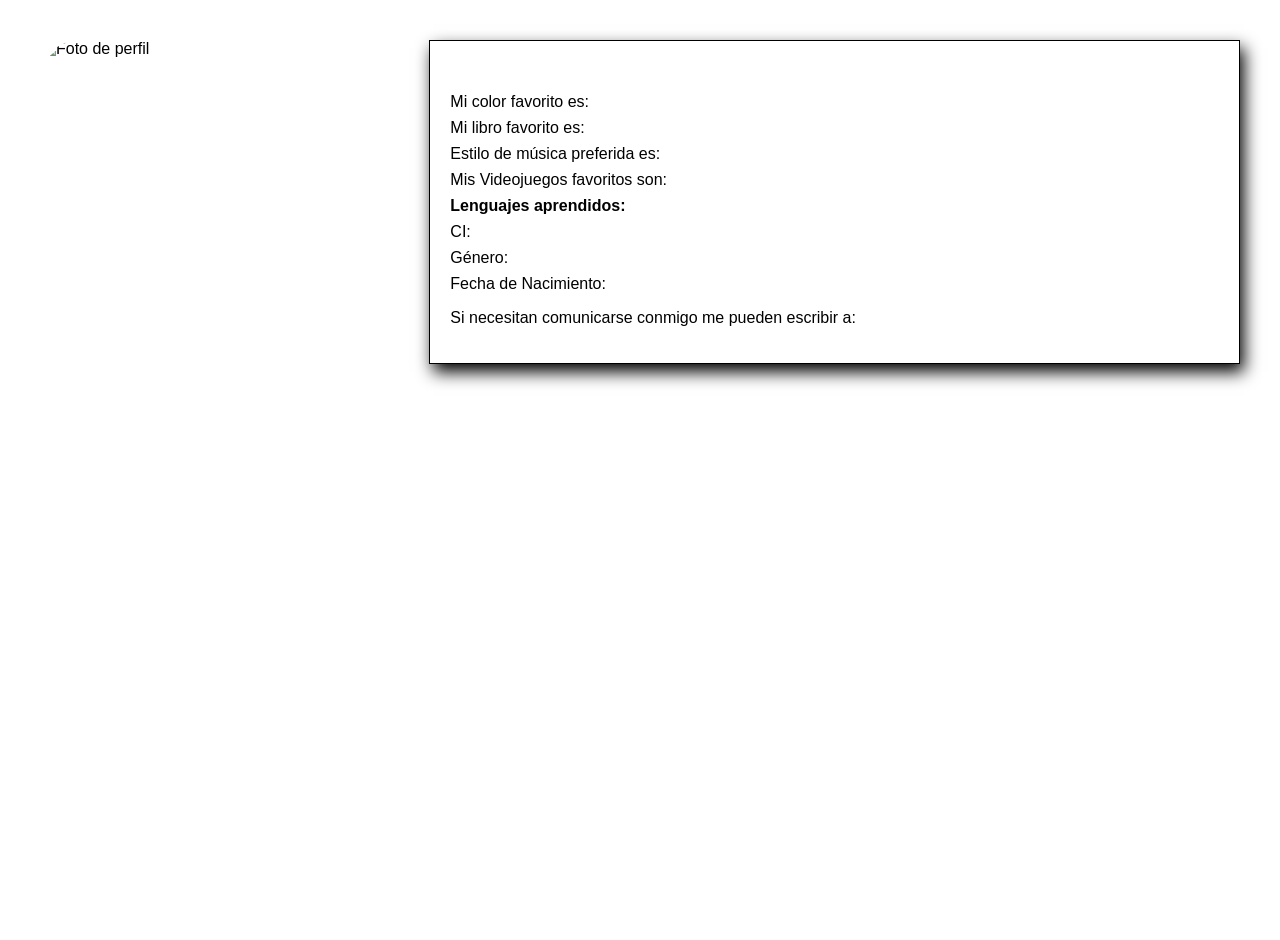
==== perfil.html @ 94a49d02 "configuración desde javascript" ====
<!DOCTYPE html>
<html lang="es">
<head>
    <meta charset="UTF-8">
    <meta name="viewport" content="width=device-width, initial-scale=1.0">
    <link rel="icon" href="http://www.ciens.ucv.ve/portalasig2/favicon.ico" type="image/x-icon">
    <title id="perfilPageTitle">Juan Fernandes</title>
    <link rel="stylesheet" href="css/style.css"> </head>
<body>

    <div class="container">

        <div class="foto">
            <picture>
                <source media="(max-width:768px)" id="perfil-img-small" srcset="">
                <source media="(min-width:769px)" id="perfil-img-large" srcset="">
                <img id="perfil-img-default" src="images/default_profile.png" alt="Foto de perfil"> </picture>
        </div>

        <div class="info-perfil">

            <div class="nombre-perfil"><h1 id="perfil-nombre"></h1></div>

            <div class="descripcion-perfil">
                <p id="perfil-descripcion"></p>
            </div>

            <div class="gustos-perfil">
                <p>Mi color favorito es: <span id="perfil-color"></span></p>
                <p>Mi libro favorito es: <span id="perfil-libro"></span></p>
                <p>Estilo de música preferida es: <span id="perfil-musica"></span></p>
                <p>Mis Videojuegos favoritos son: <span id="perfil-videojuego"></span></p>
                <p><strong>Lenguajes aprendidos: <span id="perfil-lenguajes"></span></strong></p>
                <p>CI: <span id="perfil-ci"></span></p>
                <p>Género: <span id="perfil-genero"></span></p>
                <p>Fecha de Nacimiento: <span id="perfil-fecha-nacimiento"></span></p>
            </div>

            <div class="contacto-email">
                <p>Si necesitan comunicarse conmigo me pueden escribir a: <a id="perfil-email" href=""></a></p>
            </div>

        </div>

    </div>
    <script src="js/perfil-loader.js" defer></script>
</body>
</html>
---- css/style.css ----
body {
    font-family: Arial, Helvetica, sans-serif;
    padding: 20px;
    background-color: white;
    margin: 0;
    min-height: 100vh;
    display: flex;
    flex-direction: column;
}

.container {
    display: flex;
    align-items: stretch;
    gap: 5px;
    padding: 20px;
    flex-wrap: wrap;
    width: 100%;
    margin: 0 auto;
}

header, footer {
    background-color: #a0c4ff;
    padding: 10px 20px;
    border-top: 1px solid #ccc;
}

header {
    color: white;
    border-bottom: 1px solid #ccc;
}

header nav {
    display: flex;
    align-items: center;
    justify-content: space-between;
    width: 100%;
    height: 40px;
    flex-wrap: wrap;
    gap: 10px;
    padding: 10px 0;
}

.header-block {
    display: flex;
    align-items: center;
}

.separador {
    width: 1px;
    background-color: white;
    height: 100%;
    margin: 0 20px;
    flex-shrink: 0;
}

.logo {
    font-size: 2em;
    font-weight: bold;
    text-align: center;
}

.logo .UCV {
    font-size: 0.7em;
}

.search-form input[type="text"] {
    padding: 5px;
    border: 1px solid #ccc;
    border-radius: 4px;
    margin-right: 5px;
}

.search-form button {
    padding: 5px 10px;
    border: 1px solid #ccc;
    border-radius: 4px;
    background-color: #e0e0e0;
    color: black;
    cursor: pointer;
}

/* Grid principal */
section {
    flex-grow: 1;
    padding: 20px;
}

section ul {
    list-style: none;
    padding: 0;
    margin: 0;
    display: grid;
    gap: 20px;
    grid-template-columns: repeat(auto-fit, minmax(200px, 1fr));
}

section ul li {
    border: 1px solid #ccc;
    border-radius: 8px;
    padding: 10px;
    color: #7b9acd;
    text-align: center;
    display: flex;
    flex-direction: column;
    align-items: center;
    box-sizing: border-box;
    cursor: pointer;
    transition: transform 0.3s ease, background-color 0.3s ease;
    word-break: break-word;
    min-height: 300px;
}

section ul li img {
    width: 100%;
    height: 250px;
    object-fit: contain; 
    margin-bottom: 10px;
    aspect-ratio: unset;
    border-radius: 5px;    
    padding: 5px;
}

section ul li:hover {
    transform: scale(1.05) rotate(5deg);
    background-color: #99c5dd;
}

section ul li:focus {
    background-color: #ffd700;
    outline: 2px solid #ffa500;
}

.perfil-container {
    display: flex;
    flex-direction: row;
    gap: 30px;
    width: 100%;
}

.foto {
    flex: 1 0 300px;        
}

.foto img {
    max-width: 100%;
    height: auto;
    display: block;
    border-top-left-radius: 40px;
    height: 100%; 
    object-fit: cover; 
    object-position: center; 
}

.info-perfil {
    flex: 2 1 600px;
    padding: 20px;
    border: 1px solid black;
    box-shadow: 4px 8px 16px black;
    background-color: white;
}

.nombre-perfil {
    font-size: 1.5em;
    color: orange;
}

.descripcion-perfil {
    font-style: italic;
    margin-bottom: 10px;
}

.gustos-perfil p {
    margin-top: 0.5em;
    margin-bottom: 0.5em;
}

.contacto-email a {
    color: orange;
    text-decoration: none;
}

.contacto-email a:hover {
    text-decoration: underline;
}

.contacto-email a:visited {
    color: red;
}

footer {
    color: black;
    font-size: 0.75em;
    font-weight: bold;
    text-align: center;
    margin-top: auto;
}

@media (max-width: 480px) {

    section ul {
        grid-template-columns: 1fr;
    }
    
    header nav {
        justify-content: center;
        height: auto;
    }

    .perfil-container {
        flex-direction: column;
    }
    
    .foto {
        flex: 0 0 100%;
        max-width: 100%;
        border-radius: 20px;
    }

    .foto img {
        content: url('../29966562/CEDULAPequena.jpg');
    }
    
    .logo {
        font-size: 1.5em;
    }
    
    .separador {
        display: none;
    }
    
    .search-form {
        width: 100%;
        order: 3;
    }
    
    .search-form input[type="text"] {
        width: 70%;
    }    

}

@media (min-width: 481px) and (max-width: 768px) {

    section ul {
        grid-template-columns: repeat(2, 1fr);
    }

    section ul li img {
        height: 200px;
        max-width: 90%;
    }
    
    header nav {
        justify-content: center;
        height: auto;
    }

    .perfil-container {
        flex-wrap: wrap;
    }
    
    .foto {
        flex: 1 0 100%;
        max-width: 100%;
        text-align: center;
    }

    .foto img {
        content: url('../29966562/CEDULAPequena.jpg');
    }

    .separador {
        display: block;
        margin: 0 10px;
    }
    
    .logo {
        font-size: 1.8em;
        flex-shrink: 1;
    }
    
    .nav-name {
        font-size: 0.9em;
    }
    
    .search-form {
        min-width: 250px;
    }

}

@media (min-width: 769px) and (max-width: 1024px) {
    header nav {        
        display: flex;
        align-items: center;
        justify-content: space-between;        
        padding: 5px 0;
    }

    .separador {
        margin: 0 8px; 
    }

    .logo {
        font-size: 1.75em;
        flex-shrink: 1;
    }

    .nav-name {
        font-size: 1em; /* Reducir tamaño del nombre */
        white-space: nowrap;
    }

    .search-form {
        flex: 1;
        min-width: 200px;
        max-width: 300px; 
    }

    .search-form input[type="text"] {
        width: 65%; 
        padding: 4px;
    }

    .search-form button {
        padding: 4px 8px;
        font-size: 0.9em;
    }

    section ul {
        grid-template-columns: repeat(3, 1fr);
    }     
  
}

@media (min-width: 1025px) {

    section ul {
        grid-template-columns: repeat(4, 1fr);
    }
    
    .container {
        max-width: 1200px;
    }
}
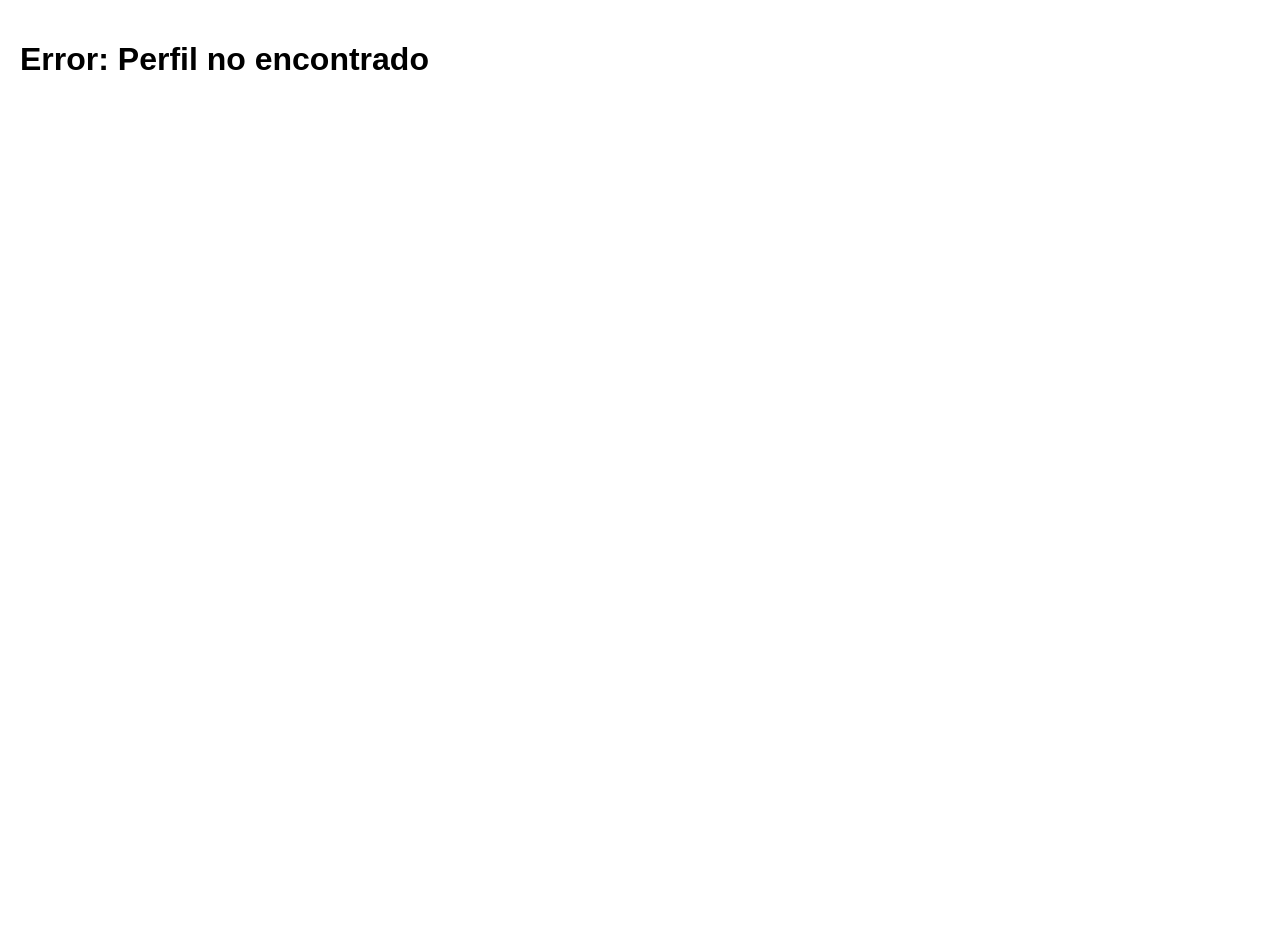
==== commit 045f5278: "perfil con información dinámica" ====
--- a/perfil.html
+++ b/perfil.html
@@ -4,21 +4,17 @@
     <meta charset="UTF-8">
     <meta name="viewport" content="width=device-width, initial-scale=1.0">
     <link rel="icon" href="http://www.ciens.ucv.ve/portalasig2/favicon.ico" type="image/x-icon">
-    <title id="perfilPageTitle">Juan Fernandes</title>
-    <link rel="stylesheet" href="css/style.css"> </head>
+    <title>Perfil</title>
+    <link rel="stylesheet" href="css/style.css">
+    <script src="js/index.js" defer></script>
+</head>
 <body>
-
     <div class="container">
-
         <div class="foto">
-            <picture>
-                <source media="(max-width:768px)" id="perfil-img-small" srcset="">
-                <source media="(min-width:769px)" id="perfil-img-large" srcset="">
-                <img id="perfil-img-default" src="images/default_profile.png" alt="Foto de perfil"> </picture>
+            <img id="perfil-img-default" src="images/default_profile.png" alt="Foto de perfil">
         </div>
 
         <div class="info-perfil">
-
             <div class="nombre-perfil"><h1 id="perfil-nombre"></h1></div>
 
             <div class="descripcion-perfil">
@@ -39,10 +35,7 @@
             <div class="contacto-email">
                 <p>Si necesitan comunicarse conmigo me pueden escribir a: <a id="perfil-email" href=""></a></p>
             </div>
-
         </div>
-
-    </div>
-    <script src="js/perfil-loader.js" defer></script>
+    </div>    
 </body>
 </html>
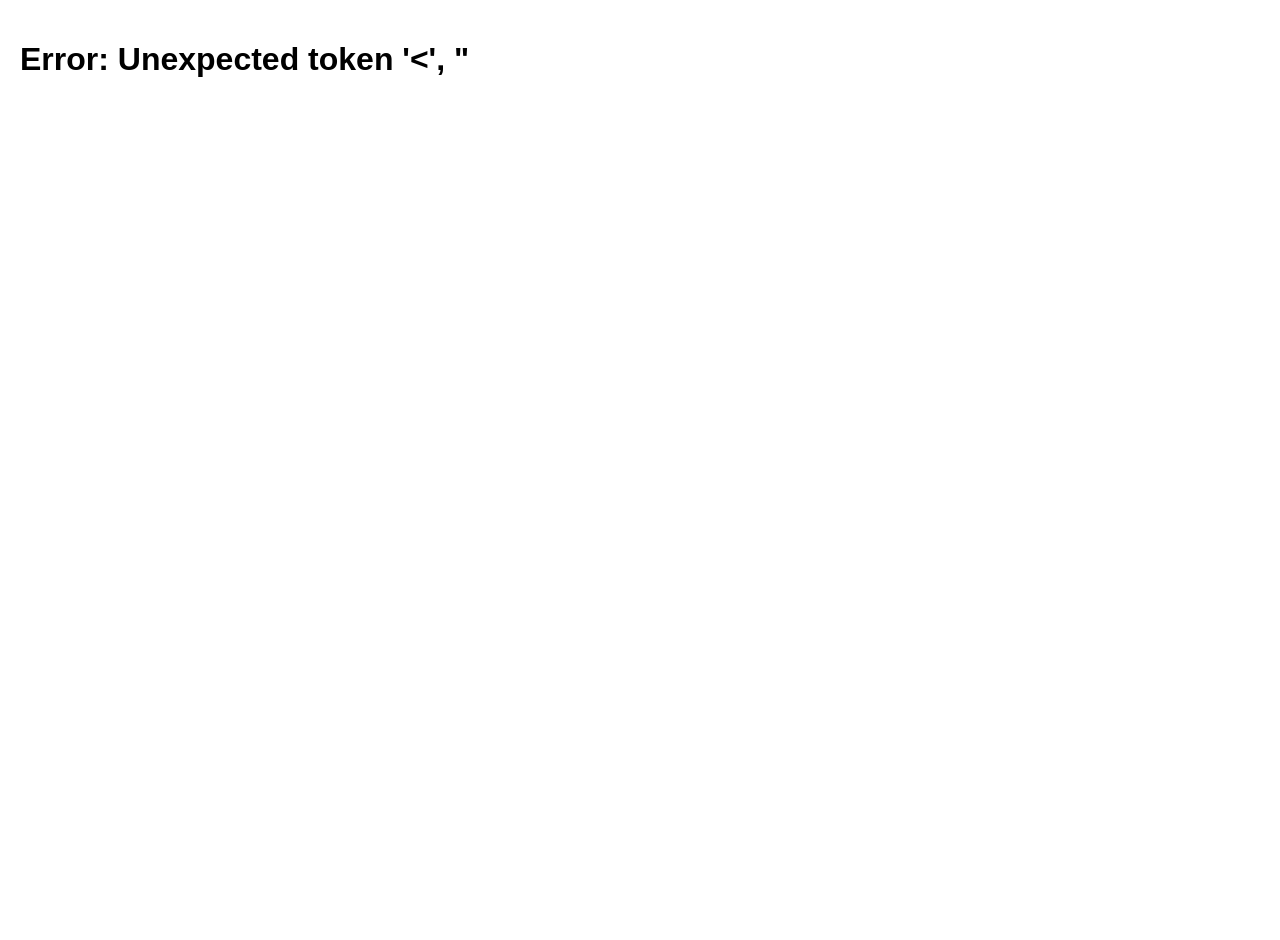
==== commit ae70927d: "reto 5 first commit" ====
--- a/perfil.html
+++ b/perfil.html
@@ -11,7 +11,7 @@
 <body>
     <div class="container">
         <div class="foto">
-            <img id="perfil-img-default" src="images/default_profile.png" alt="Foto de perfil">
+            <img id="perfil-img-default" class="profile-image" src="images/default_profile.png" alt="Foto de perfil">
         </div>
 
         <div class="info-perfil">
@@ -27,13 +27,10 @@
                 <p>Estilo de música preferida es: <span id="perfil-musica"></span></p>
                 <p>Mis Videojuegos favoritos son: <span id="perfil-videojuego"></span></p>
                 <p><strong>Lenguajes aprendidos: <span id="perfil-lenguajes"></span></strong></p>
-                <p>CI: <span id="perfil-ci"></span></p>
-                <p>Género: <span id="perfil-genero"></span></p>
-                <p>Fecha de Nacimiento: <span id="perfil-fecha-nacimiento"></span></p>
             </div>
 
             <div class="contacto-email">
-                <p>Si necesitan comunicarse conmigo me pueden escribir a: <a id="perfil-email" href=""></a></p>
+                <p>Si necesitan comunicarse conmigo me pueden escribir a: <a id="perfil-email"></a></p>
             </div>
         </div>
     </div>    
--- a/css/style.css
+++ b/css/style.css
@@ -107,7 +107,7 @@
     cursor: pointer;
     transition: transform 0.3s ease, background-color 0.3s ease;
     word-break: break-word;
-    min-height: 300px;
+    min-height: 300px;  
 }
 
 section ul li img {
@@ -115,7 +115,6 @@
     height: 250px;
     object-fit: contain; 
     margin-bottom: 10px;
-    aspect-ratio: unset;
     border-radius: 5px;    
     padding: 5px;
 }
@@ -137,16 +136,22 @@
     width: 100%;
 }
 
+.perfil-link {
+  display: block;
+  text-align: center;
+  text-decoration: none; 
+  color: inherit; 
+}
+
 .foto {
     flex: 1 0 300px;        
 }
 
 .foto img {
     max-width: 100%;
-    height: auto;
+    height: 100%;
     display: block;
     border-top-left-radius: 40px;
-    height: 100%; 
     object-fit: cover; 
     object-position: center; 
 }
@@ -214,11 +219,7 @@
         flex: 0 0 100%;
         max-width: 100%;
         border-radius: 20px;
-    }
-
-    .foto img {
-        content: url('../29966562/CEDULAPequena.jpg');
-    }
+    }  
     
     .logo {
         font-size: 1.5em;
@@ -263,10 +264,6 @@
         flex: 1 0 100%;
         max-width: 100%;
         text-align: center;
-    }
-
-    .foto img {
-        content: url('../29966562/CEDULAPequena.jpg');
     }
 
     .separador {
